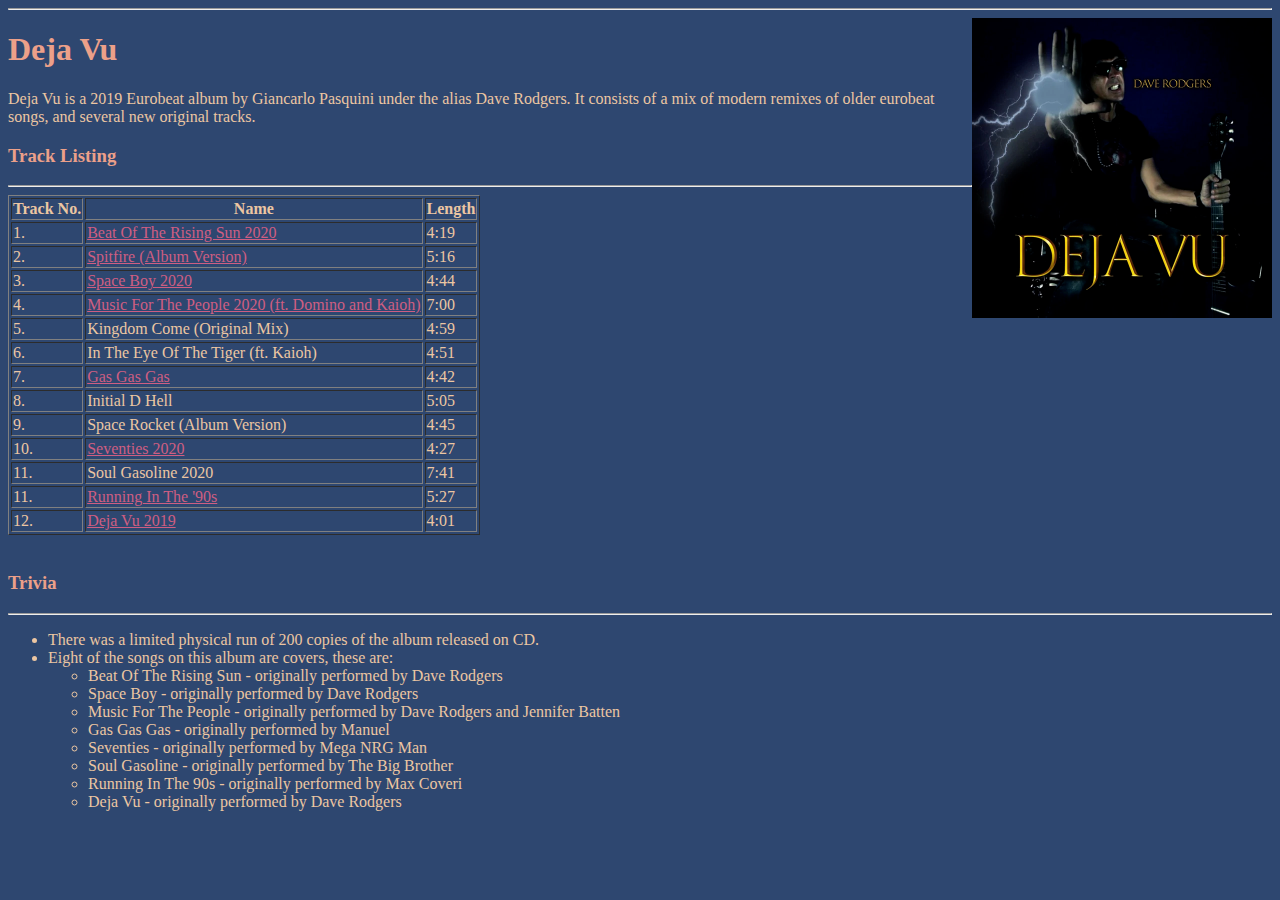
==== pages/Deja_Vu.html @ 7188c48e "Add files via upload" ====
<!DOCTYPE html>
<html lang="es" style="background-color:#2E4770; color:#ECC6A2;">
    <head>
        <meta charset="UTF-8">
        <title>Deja Vu</title>
    </head>
    <body>
        <hr>
        <a href="https://youtu.be/tNF05-A1xY0">
            <img align="right" src="../media/img/Deja_Vu_2019_Album.png" width="300" height="300" title="Deja_Vu_2019_Album" alt="Deja_Vu_2019_Album">
        </a>
        <h1 style="color: #ECA089;">Deja Vu</h1>

        <p>Deja Vu is a 2019 Eurobeat album by Giancarlo Pasquini under the alias Dave Rodgers. It consists of a mix of modern remixes of older eurobeat songs, and several new original tracks.</p>
        
        <h3 style="color: #ECA089;">Track Listing</h3>
        <hr>
        <table border="1">
            <tr>
                <th>
                    <strong>Track No.</strong>
                </th>
                <th>
                    <strong>Name</strong>
                </th>
                <th>
                    <strong>Length</strong>
                </th>
            </tr>
            <tr>
                <td>
                    1.
                </td>
                <td>
                    <a href="https://eurobeat.fandom.com/wiki/Beat_Of_The_Rising_Sun" style="color: #CE5E82;">Beat Of The Rising Sun 2020</a>
                </td>
                <td>
                    4:19
                </td>
            </tr>
            <tr>
                <td>
                    2.
                </td>
                <td>
                    <a href="https://eurobeat.fandom.com/wiki/Spitfire_(Dave_Rodgers_Song)" style="color: #CE5E82;">Spitfire (Album Version)</a>
                </td>
                <td>
                    5:16
                </td>
            </tr>
            <tr>
                <td>
                    3.
                </td>
                <td>
                    <a href="https://eurobeat.fandom.com/wiki/Space_Boy" style="color: #CE5E82;">Space Boy 2020</a>
                </td>
                <td>
                    4:44
                </td>
            </tr>
            <tr>
                <td>
                    4.
                </td>
                <td>
                    <a href="https://eurobeat.fandom.com/wiki/Music_For_The_People" style="color: #CE5E82;">Music For The People 2020 (ft. Domino and Kaioh)</a>
                </td>
                <td>
                    7:00
                </td>
            </tr>
            <tr>
                <td>
                    5.
                </td>
                <td>
                    Kingdom Come (Original Mix)
                </td>
                <td>
                    4:59
                </td>
            </tr>
            <tr>
                <td>
                    6.
                </td>
                <td>
                    In The Eye Of The Tiger (ft. Kaioh)
                </td>
                <td>
                    4:51
                </td>
            </tr>
            <tr>
                <td>
                    7.
                </td>
                <td>
                    <a href="https://eurobeat.fandom.com/wiki/Gas_Gas_Gas" style="color: #CE5E82;">Gas Gas Gas</a>
                </td>
                <td>
                    4:42
                </td>
            </tr>
            <tr>
                <td>
                    8.
                </td>
                <td>
                    Initial D Hell
                </td>
                <td>
                    5:05
                </td>
            </tr>
            <tr>
                <td>
                    9.
                </td>
                <td>
                    Space Rocket (Album Version)
                </td>
                <td>
                    4:45
                </td>
            </tr>
            <tr>
                <td>
                    10.
                </td>
                <td>
                    <a href="https://eurobeat.fandom.com/wiki/Seventies_(Song)" style="color: #CE5E82;">Seventies 2020</a>
                </td>
                <td>
                    4:27
                </td>
            </tr>
            <tr>
                <td>
                    11.
                </td>
                <td>
                    Soul Gasoline 2020
                </td>
                <td>
                    7:41
                </td>
            </tr>
            <tr>
                <td>
                    11.
                </td>
                <td> <!--Página interna-->
                    <a href="../RunningInThe90s.html" style="color: #CE5E82;">Running In The '90s</a>
                </td>
                <td>
                    5:27
                </td>
            </tr>
            <tr>
                <td>
                    12.
                </td>
                <td>
                    <a href="https://eurobeat.fandom.com/wiki/Deja_Vu_(Song)" style="color: #CE5E82;">Deja Vu 2019</a>
                </td>
                <td>
                    4:01
                </td>
            </tr>
        </table>
        <br>
        <h3 style="color: #ECA089;">Trivia</h3>
        <hr>
        <ul>
            <li>There was a limited physical run of 200 copies of the album released on CD.</li>
            <li>Eight of the songs on this album are covers, these are:</li>
            <ul>
                <li>Beat Of The Rising Sun - originally performed by Dave Rodgers</li>
                <li>Space Boy - originally performed by Dave Rodgers</li>
                <li>Music For The People - originally performed by Dave Rodgers and Jennifer Batten</li>
                <li>Gas Gas Gas - originally performed by Manuel</li>
                <li>Seventies - originally performed by Mega NRG Man</li>
                <li>Soul Gasoline - originally performed by The Big Brother</li>
                <li>Running In The 90s - originally performed by Max Coveri</li>
                <li>Deja Vu - originally performed by Dave Rodgers</li>
            </ul>
        </ul>

		<br /> <br /> <br />
    </body>
</html>
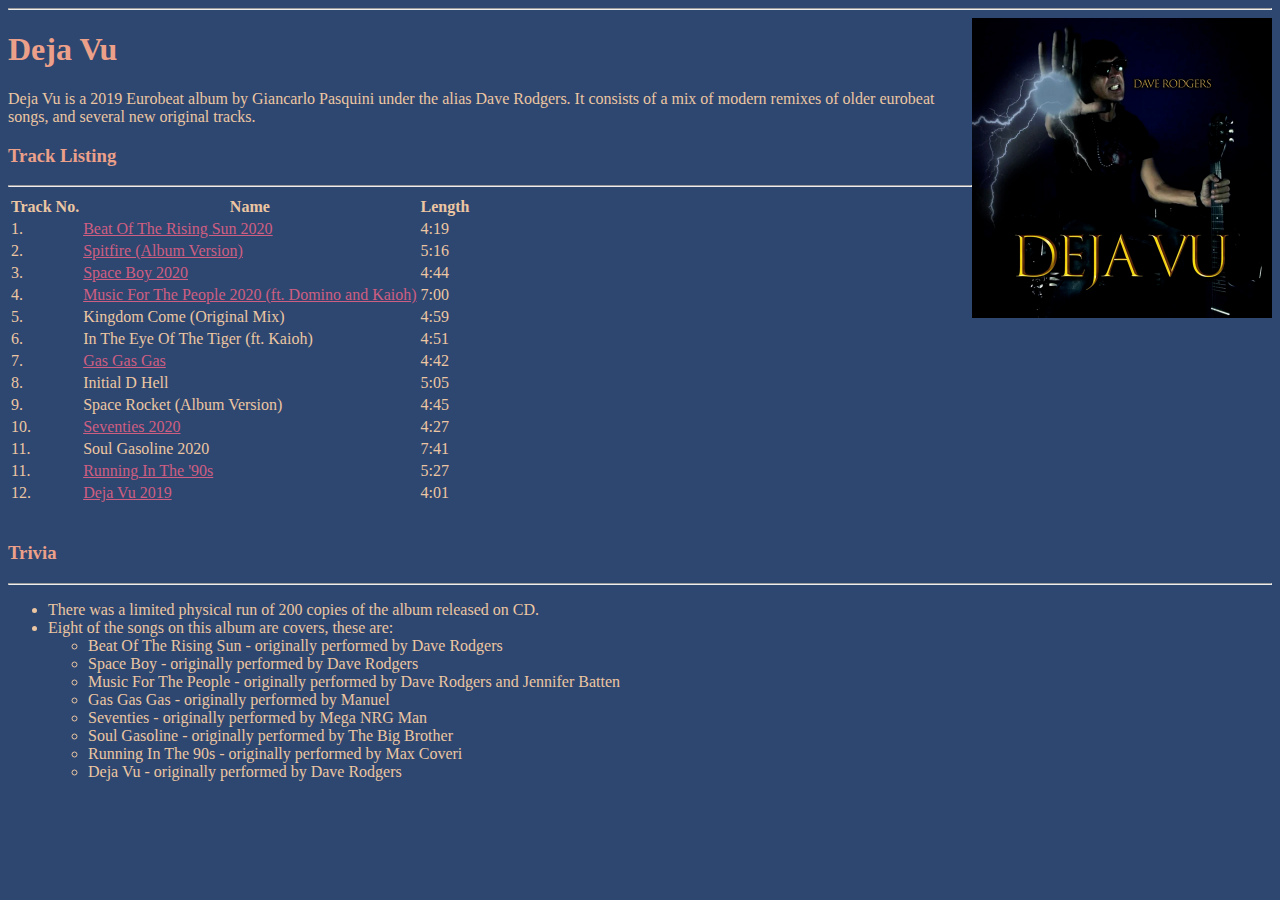
==== commit d820f303: "Update Deja_Vu.html" ====
--- a/pages/Deja_Vu.html
+++ b/pages/Deja_Vu.html
@@ -1,21 +1,22 @@
 <!DOCTYPE html>
-<html lang="es" style="background-color:#2E4770; color:#ECC6A2;">
+<html lang="es">
     <head>
         <meta charset="UTF-8">
         <title>Deja Vu</title>
+	<link rel="stylesheet" href="../base.css">
     </head>
     <body>
         <hr>
         <a href="https://youtu.be/tNF05-A1xY0">
             <img align="right" src="../media/img/Deja_Vu_2019_Album.png" width="300" height="300" title="Deja_Vu_2019_Album" alt="Deja_Vu_2019_Album">
         </a>
-        <h1 style="color: #ECA089;">Deja Vu</h1>
+        <h1>Deja Vu</h1>
 
         <p>Deja Vu is a 2019 Eurobeat album by Giancarlo Pasquini under the alias Dave Rodgers. It consists of a mix of modern remixes of older eurobeat songs, and several new original tracks.</p>
         
-        <h3 style="color: #ECA089;">Track Listing</h3>
+        <h3>Track Listing</h3>
         <hr>
-        <table border="1">
+        <table>
             <tr>
                 <th>
                     <strong>Track No.</strong>
@@ -32,7 +33,7 @@
                     1.
                 </td>
                 <td>
-                    <a href="https://eurobeat.fandom.com/wiki/Beat_Of_The_Rising_Sun" style="color: #CE5E82;">Beat Of The Rising Sun 2020</a>
+                    <a href="https://eurobeat.fandom.com/wiki/Beat_Of_The_Rising_Sun">Beat Of The Rising Sun 2020</a>
                 </td>
                 <td>
                     4:19
@@ -43,7 +44,7 @@
                     2.
                 </td>
                 <td>
-                    <a href="https://eurobeat.fandom.com/wiki/Spitfire_(Dave_Rodgers_Song)" style="color: #CE5E82;">Spitfire (Album Version)</a>
+                    <a href="https://eurobeat.fandom.com/wiki/Spitfire_(Dave_Rodgers_Song)">Spitfire (Album Version)</a>
                 </td>
                 <td>
                     5:16
@@ -54,7 +55,7 @@
                     3.
                 </td>
                 <td>
-                    <a href="https://eurobeat.fandom.com/wiki/Space_Boy" style="color: #CE5E82;">Space Boy 2020</a>
+                    <a href="https://eurobeat.fandom.com/wiki/Space_Boy">Space Boy 2020</a>
                 </td>
                 <td>
                     4:44
@@ -65,7 +66,7 @@
                     4.
                 </td>
                 <td>
-                    <a href="https://eurobeat.fandom.com/wiki/Music_For_The_People" style="color: #CE5E82;">Music For The People 2020 (ft. Domino and Kaioh)</a>
+                    <a href="https://eurobeat.fandom.com/wiki/Music_For_The_People">Music For The People 2020 (ft. Domino and Kaioh)</a>
                 </td>
                 <td>
                     7:00
@@ -98,7 +99,7 @@
                     7.
                 </td>
                 <td>
-                    <a href="https://eurobeat.fandom.com/wiki/Gas_Gas_Gas" style="color: #CE5E82;">Gas Gas Gas</a>
+                    <a href="https://eurobeat.fandom.com/wiki/Gas_Gas_Gas">Gas Gas Gas</a>
                 </td>
                 <td>
                     4:42
@@ -131,7 +132,7 @@
                     10.
                 </td>
                 <td>
-                    <a href="https://eurobeat.fandom.com/wiki/Seventies_(Song)" style="color: #CE5E82;">Seventies 2020</a>
+                    <a href="https://eurobeat.fandom.com/wiki/Seventies_(Song)">Seventies 2020</a>
                 </td>
                 <td>
                     4:27
@@ -153,7 +154,7 @@
                     11.
                 </td>
                 <td> <!--Página interna-->
-                    <a href="../RunningInThe90s.html" style="color: #CE5E82;">Running In The '90s</a>
+                    <a href="../RunningInThe90s.html">Running In The '90s</a>
                 </td>
                 <td>
                     5:27
@@ -164,7 +165,7 @@
                     12.
                 </td>
                 <td>
-                    <a href="https://eurobeat.fandom.com/wiki/Deja_Vu_(Song)" style="color: #CE5E82;">Deja Vu 2019</a>
+                    <a href="https://eurobeat.fandom.com/wiki/Deja_Vu_(Song)">Deja Vu 2019</a>
                 </td>
                 <td>
                     4:01
@@ -172,7 +173,7 @@
             </tr>
         </table>
         <br>
-        <h3 style="color: #ECA089;">Trivia</h3>
+        <h3>Trivia</h3>
         <hr>
         <ul>
             <li>There was a limited physical run of 200 copies of the album released on CD.</li>
@@ -191,4 +192,4 @@
 
 		<br /> <br /> <br />
     </body>
-</html>+</html>
--- a/base.css
+++ b/base.css
@@ -0,0 +1,16 @@
+* {
+    background-color:#2E4770;
+    color:#ECC6A2;
+  }
+  
+  h1, h3, h4 {
+    color: #ECA089;
+  }
+  
+  a {
+    color: #CE5E82;
+  }
+
+  table {
+      border: 1;
+  }
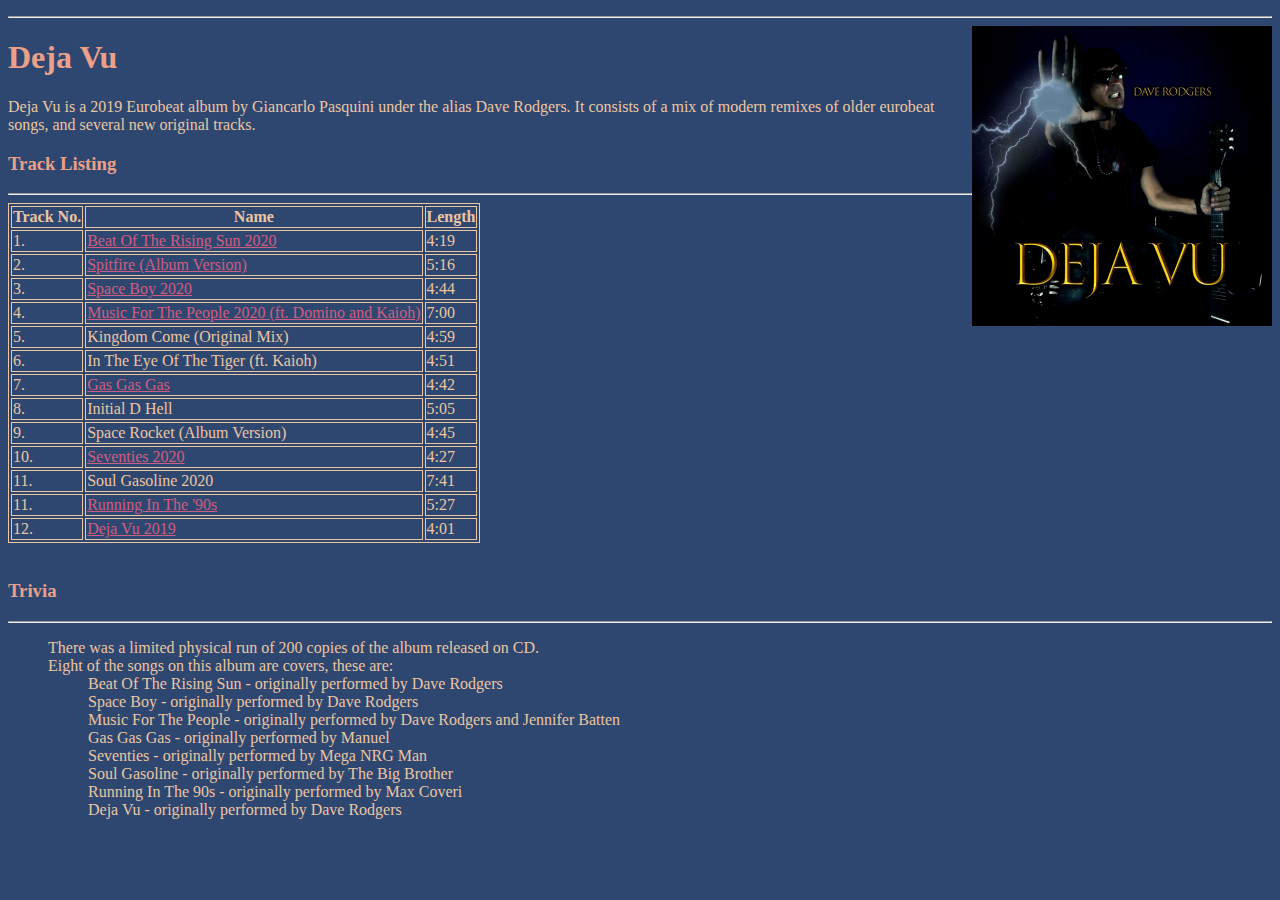
==== commit 4a68e66d: "Update Deja_Vu.html" ====
--- a/pages/Deja_Vu.html
+++ b/pages/Deja_Vu.html
@@ -8,7 +8,7 @@
     <body>
         <hr>
         <a href="https://youtu.be/tNF05-A1xY0">
-            <img align="right" src="../media/img/Deja_Vu_2019_Album.png" width="300" height="300" title="Deja_Vu_2019_Album" alt="Deja_Vu_2019_Album">
+            <img id="side" src="../media/img/Deja_Vu_2019_Album.png" width="300" height="300" title="Deja_Vu_2019_Album" alt="Deja_Vu_2019_Album">
         </a>
         <h1>Deja Vu</h1>
 
--- a/base.css
+++ b/base.css
@@ -1,6 +1,7 @@
 * {
     background-color:#2E4770;
     color:#ECC6A2;
+    overflow: auto;
   }
   
   h1, h3, h4 {
@@ -11,6 +12,10 @@
     color: #CE5E82;
   }
 
-  table {
-      border: 1;
+  table, th, td {
+      border: 1px solid;
   }
+
+  #side {
+    float: right;
+  }
